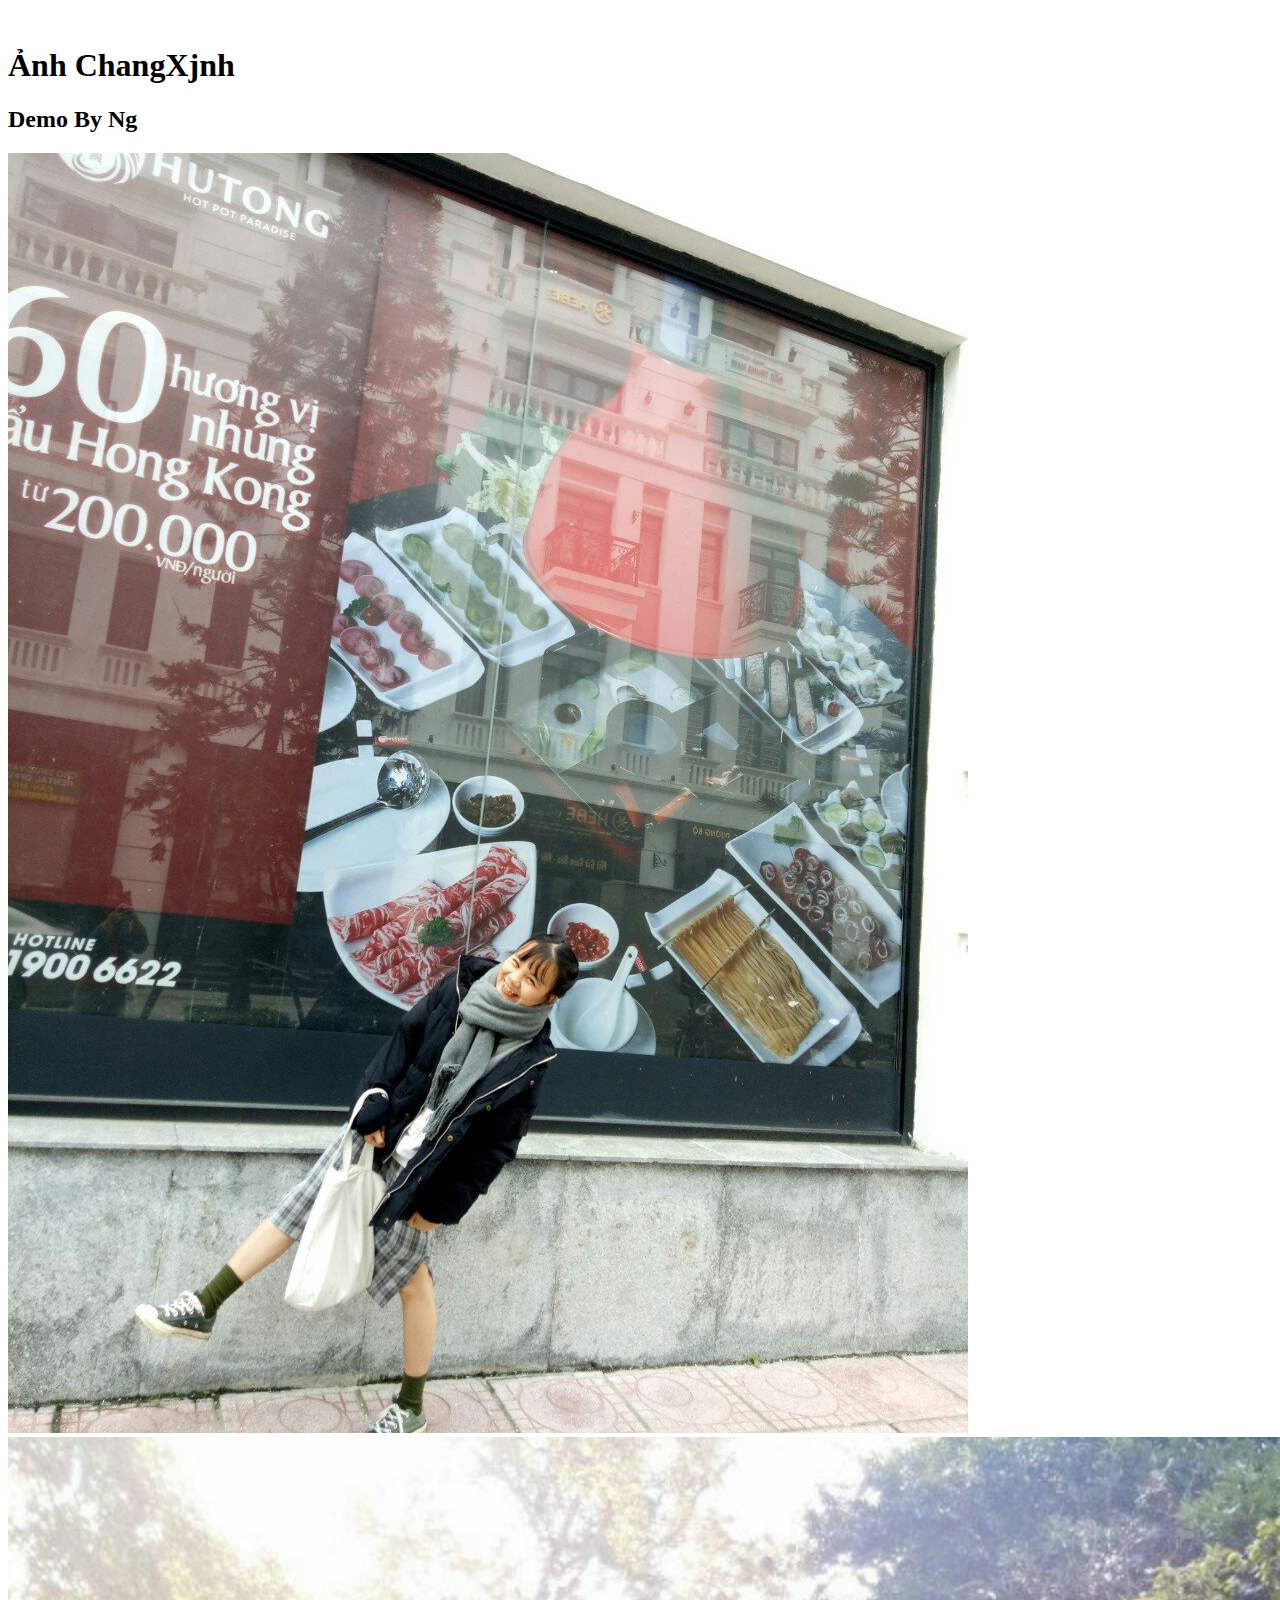
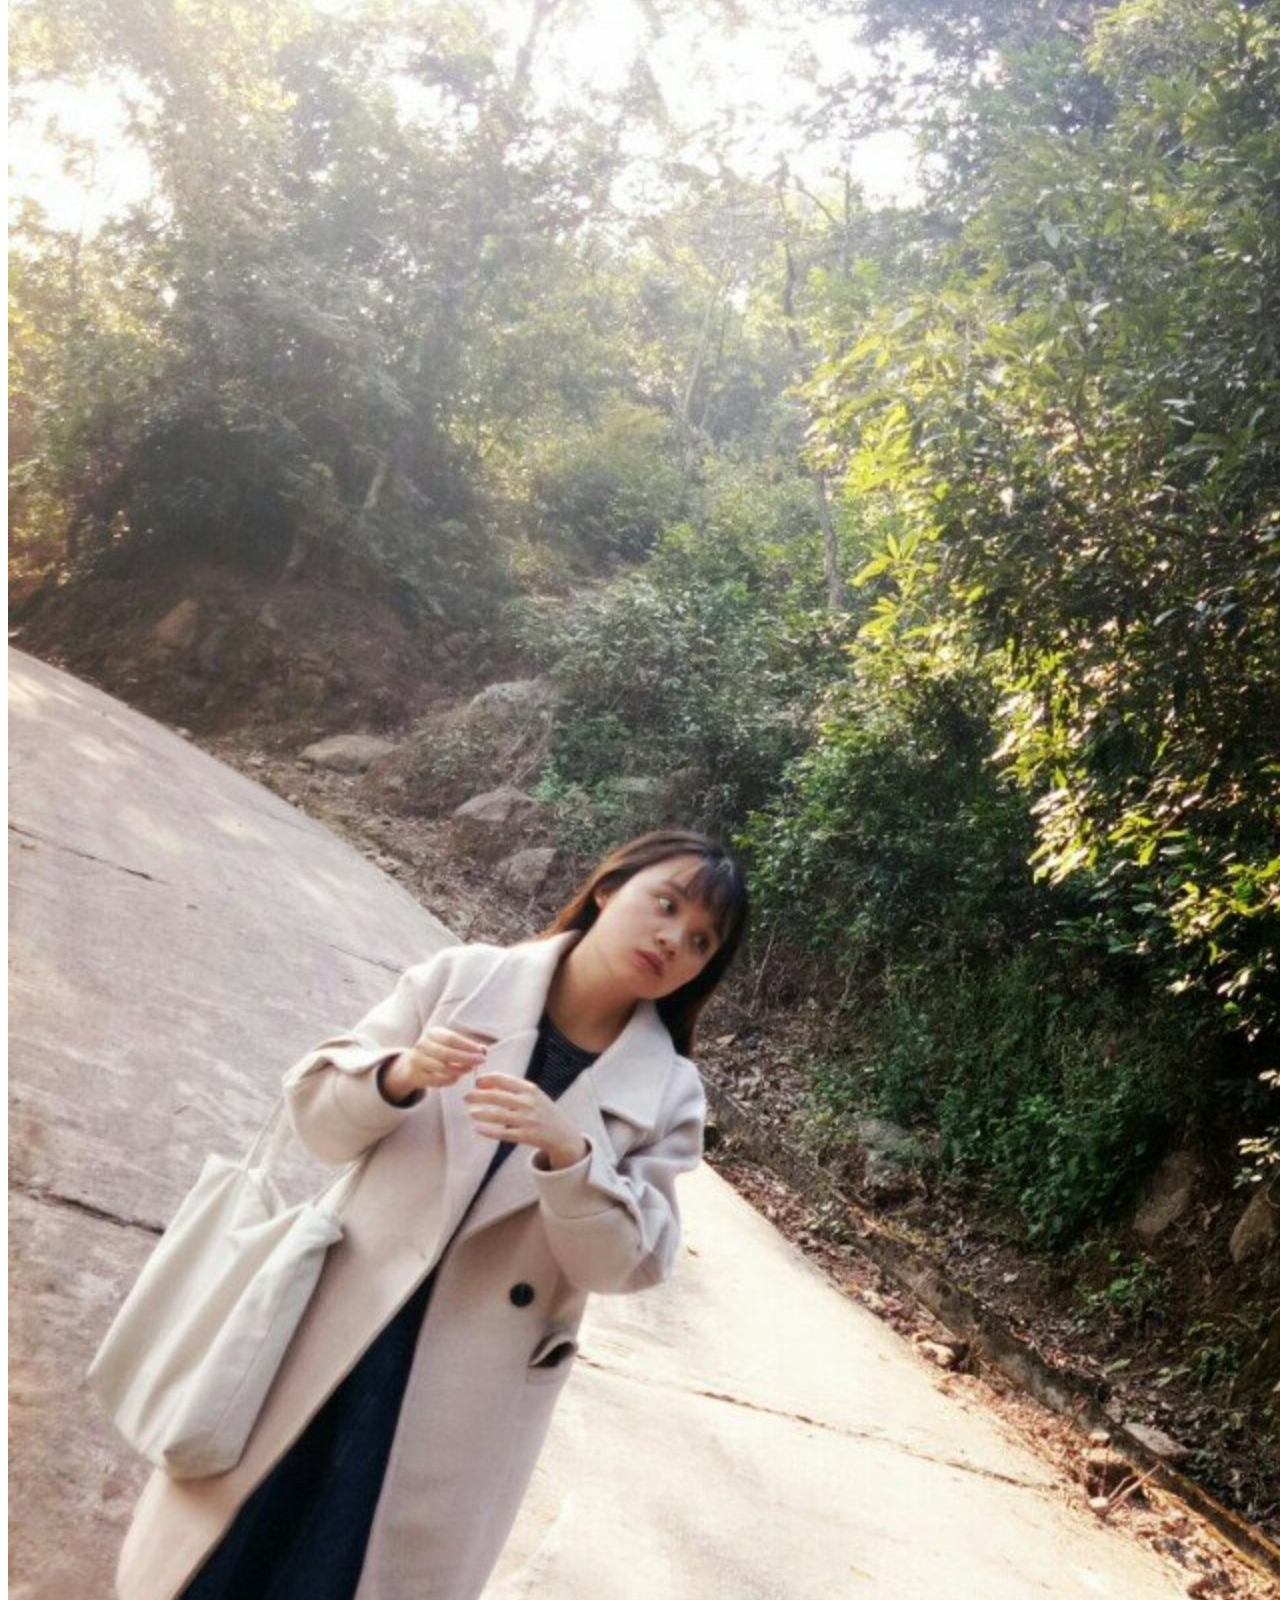
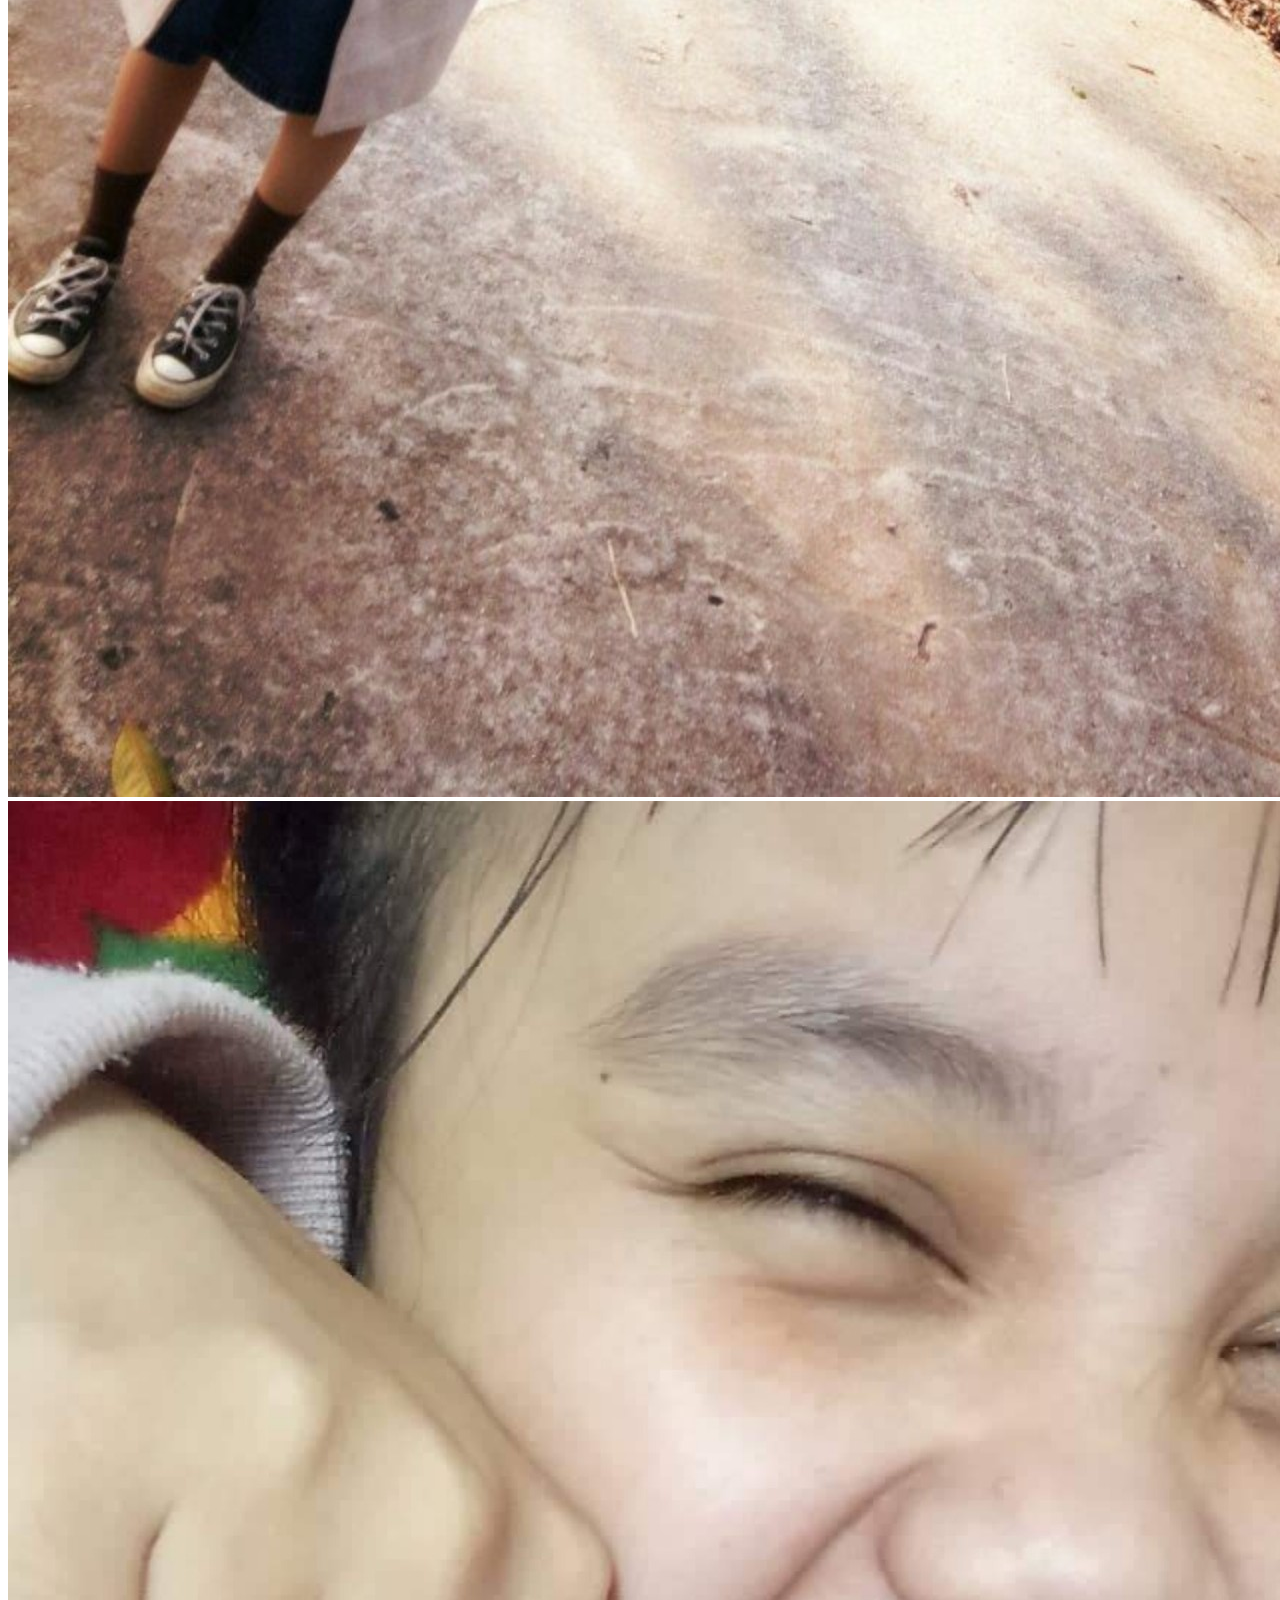
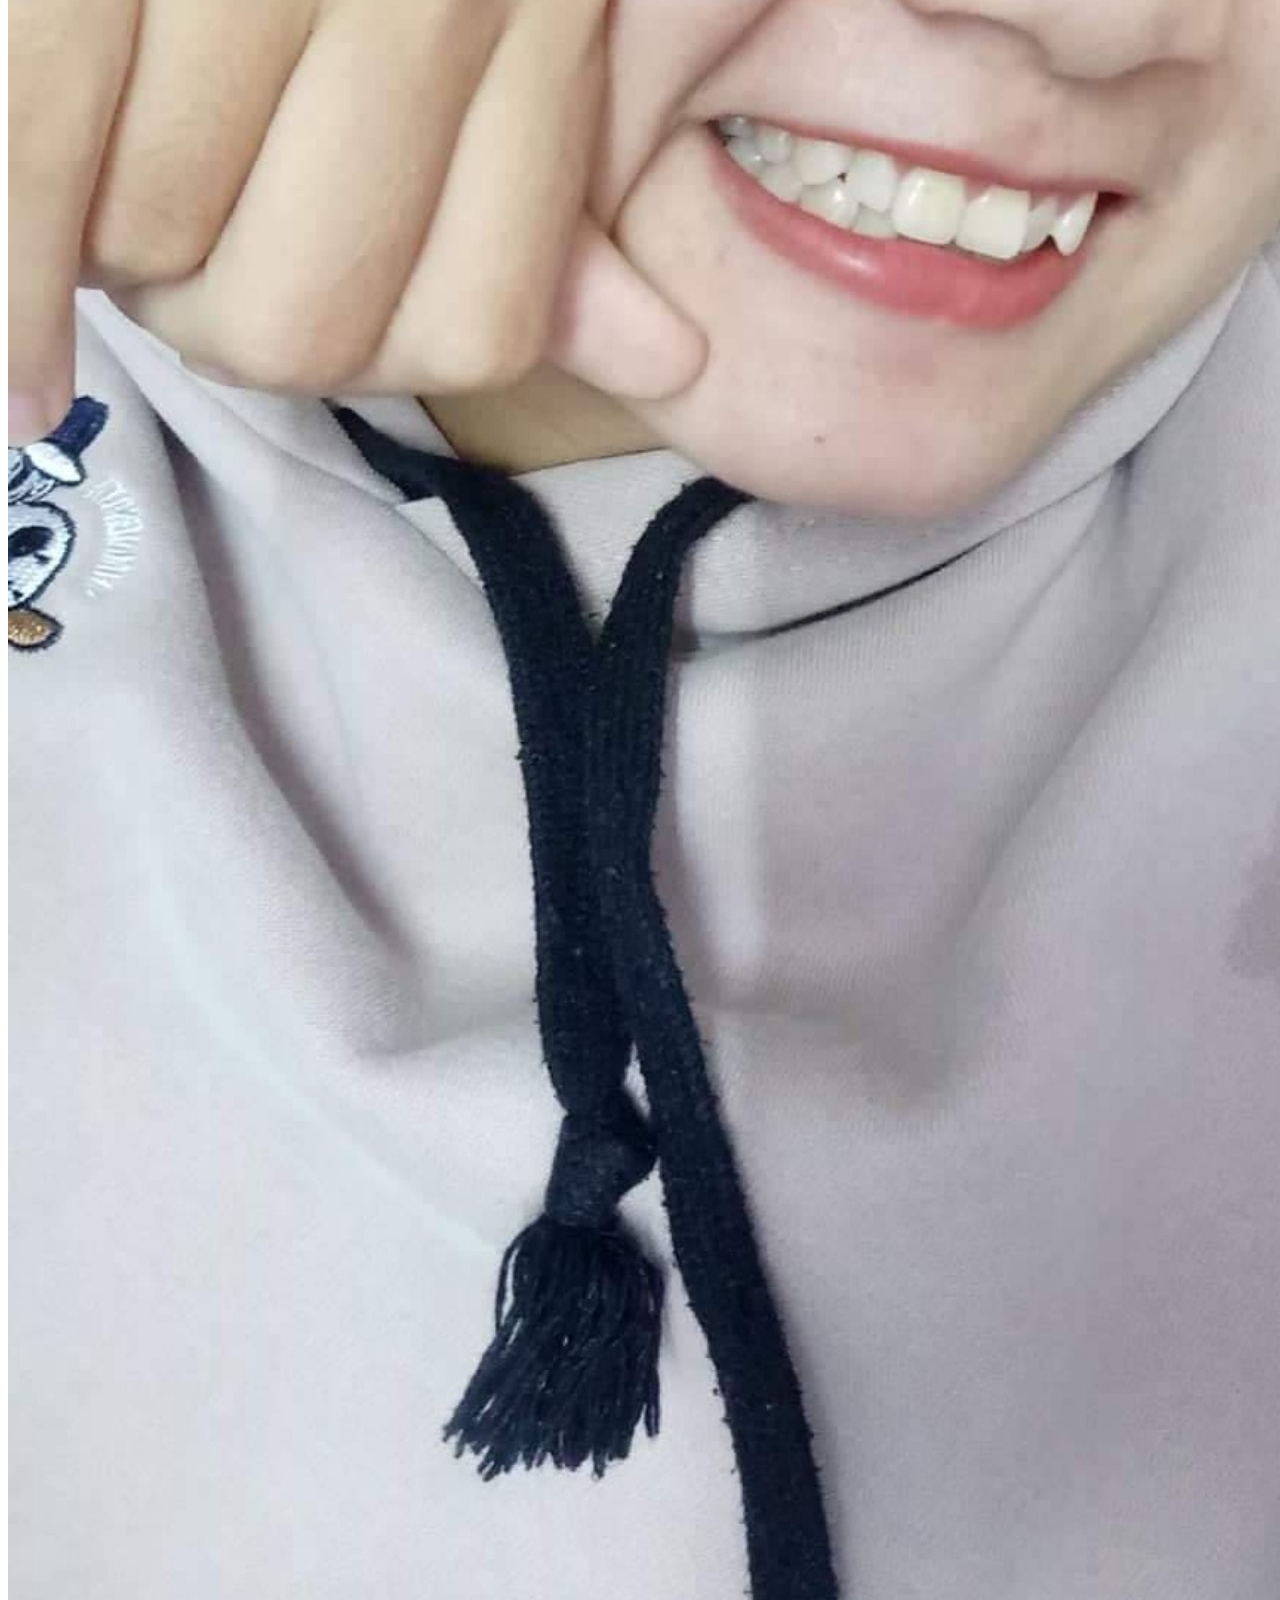
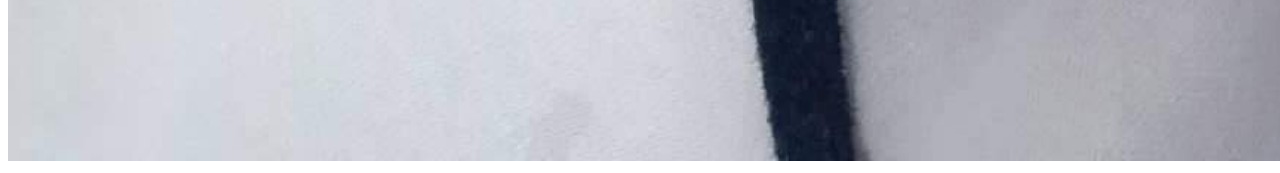
==== 1.html @ 76c9ff6a "Add files via upload" ====
﻿<!DOCTYPE html>
<html lang="zh">
<head>
<meta charset="UTF-8">
<meta http-equiv="X-UA-Compatible" content="IE=edge,chrome=1">
<meta name="viewport" content="width=device-width, initial-scale=1.0">
<title>Ảnh Của Em</title>

    <script src="kk.js"></script>
    <style type="text/css">.heart{width: 10px;height: 10px;position: fixed;background: #f00;transform: rotate(45deg);-webkit-transform: rotate(45deg);-moz-transform: rotate(45deg);}.heart:after,.heart:before{content: '';width: inherit;height: inherit;background: inherit;border-radius: 50%;-webkit-border-radius: 50%;-moz-border-radius: 50%;position: absolute;}.heart:after{top: -5px;}.heart:before{left: -5px;}</style>

	<link rel="shortcut icon" href="3.ico" />
<link rel="stylesheet" href="css/demo.min.css">
<link rel="stylesheet" href="css/lgallery.min.css" />

</head>
<body>

<div class="QuickStart" id="quickstart">
  <div class="Wrapper">
  <br>
    <h1> Ảnh <span>ChangXjnh</span> </h1>
  </div>
</div>

<div class="Lgallery" id="lgallery">
  <div class="Wrapper Wrapper_flex_center">
    <h2>Demo By Ng</h2>
    <div class="TemplateLgallery" data-lgallery="10.jpg" data-lghover="300">
      <div class="TemplateLgallery-Item"> <img src="10.jpg" alt="Witcher" /> </div>
    </div>
    <div class="TemplateLgallery" data-lghover="300"
      data-lgallery="1.jpg,2.jpg,3.jpg,4.jpg,5.jpg,6.jpg,7.jpg,8.jpg,9.jpg,10.jpg"
      data-lglabel="A photo made by EM," data-lgdescription="ChangXjnh">
      <div class="TemplateLgallery-Item"> <img src="6.jpg" alt="Witcher" /> </div>
    </div>
    <div class="TemplateLgallery" 
	
	data-lgallery="4.jpg,1.jpg,2.jpg,3.jpg,5.jpg,6.jpg" data-lghover="300"
	ata-lglabel="A photo made by EM," data-lgdescription="ChangXjnh">
      <div class="TemplateLgallery-Item"> <img src="4.jpg" alt="Witcher" /> </div>
    </div>
    
    
    
  </div>
</div>

    
    
  </div>


<!-- SCRIPTS --> 
<script src="js/lgallery.min.js"></script> 
<script>
  // Slow scrolling
  function slowScrolling() {
    let anchors = document.querySelectorAll('a[href*="#"]')

    for (let anchor of anchors) {
      anchor.addEventListener('click', function (e) {
        e.preventDefault()

        let blockID = anchor.getAttribute('href')

        document.querySelector('' + blockID).scrollIntoView({
          behavior: 'smooth',
          block: 'start'
        });
      });
    };
  };
  slowScrolling()

  // Init LGallery
  let x = initLG();
</script>


</body>
</html>
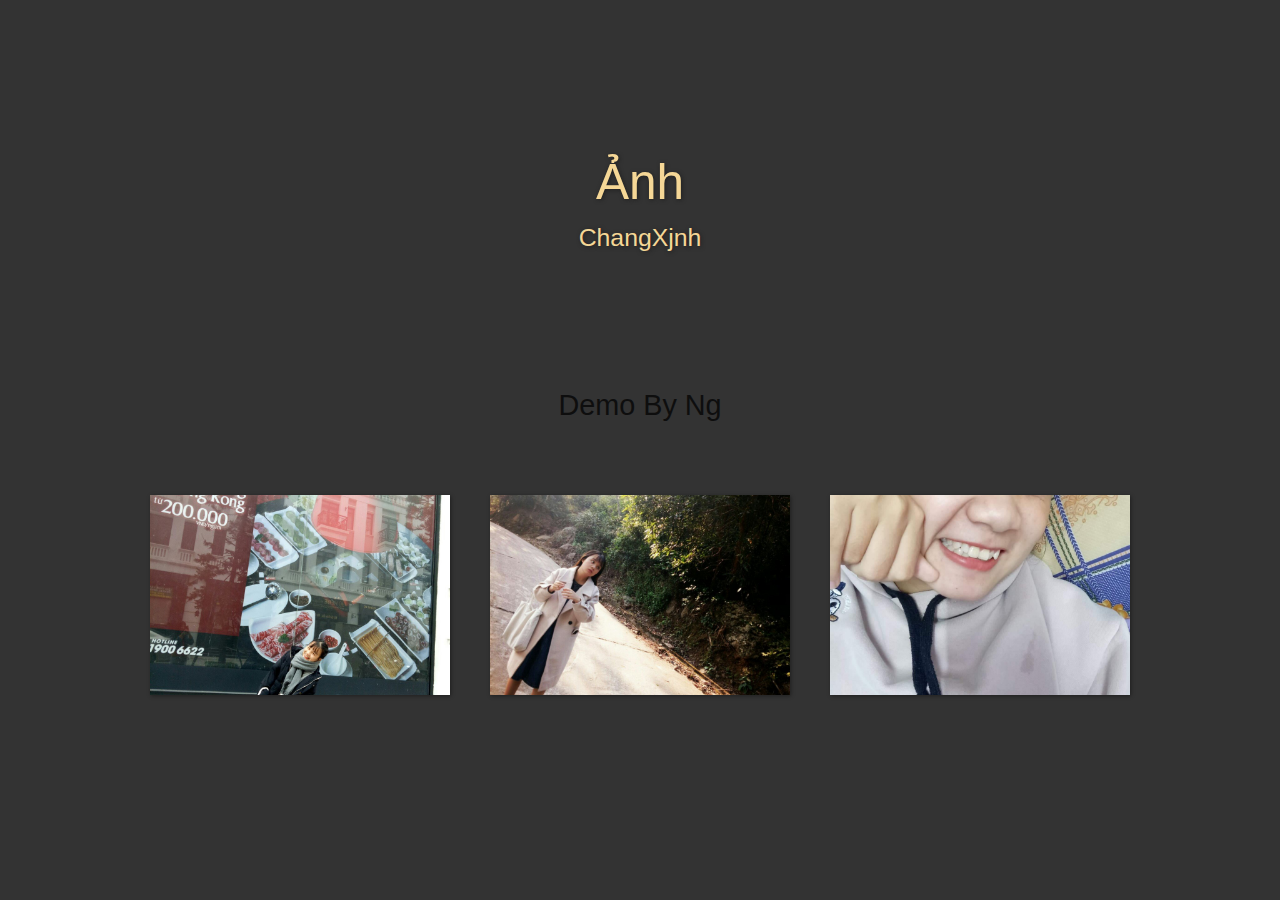
==== commit 8539b383: "Update 1.html" ====
--- a/1.html
+++ b/1.html
@@ -10,8 +10,8 @@
     <style type="text/css">.heart{width: 10px;height: 10px;position: fixed;background: #f00;transform: rotate(45deg);-webkit-transform: rotate(45deg);-moz-transform: rotate(45deg);}.heart:after,.heart:before{content: '';width: inherit;height: inherit;background: inherit;border-radius: 50%;-webkit-border-radius: 50%;-moz-border-radius: 50%;position: absolute;}.heart:after{top: -5px;}.heart:before{left: -5px;}</style>
 
 	<link rel="shortcut icon" href="3.ico" />
-<link rel="stylesheet" href="css/demo.min.css">
-<link rel="stylesheet" href="css/lgallery.min.css" />
+<link rel="stylesheet" href="demo.min.css">
+<link rel="stylesheet" href="lgallery.min.css" />
 
 </head>
 <body>
@@ -79,4 +79,4 @@
 
 
 </body>
-</html>+</html>
--- a/demo.min.css
+++ b/demo.min.css
@@ -0,0 +1,11 @@
+body,html{
+    width: 100%;
+    height: 100%;
+    margin: 0;
+    padding: 0;
+    background-color: #333333;
+    font-family: Open Sans,Helvetica Neue,Helvetica,Arial,sans-serif;
+    font-size: 16px;
+    line-height: 20px;
+    color: #0e0e0e
+}body *,html *{box-sizing:border-box!important}body{overflow-x:hidden}@media screen and (max-width:768px){body{font-size:.9rem}}h2{width:100%;margin:0 auto 80px;padding:0;font-weight:500;font-size:1.8rem;text-align:center}.Wrapper{margin:0 auto;padding:0 5px;width:1170px;max-width:100%;overflow:hidden}.Wrapper_flex{-ms-flex-pack:distribute;justify-content:space-around;-ms-flex-line-pack:center}.Wrapper_flex,.Wrapper_flex_center{display:-ms-flexbox;display:flex;-ms-flex-wrap:wrap;flex-wrap:wrap;-ms-flex-align:center;align-items:center;align-content:center}.Wrapper_flex_center{-ms-flex-pack:center;justify-content:center;-ms-flex-line-pack:center}.Wrapper h3{margin:30px auto;width:80%;font-weight:500;font-size:1.3rem}@media screen and (max-width:768px){.Wrapper h3{width:100%}}.Wrapper h3:first-of-type{margin-top:0}.Wrapper pre{display:block;width:80%;margin:10px auto;padding:20px 10px 0;background-color:#f5d796;overflow:hidden}@media screen and (max-width:550px){.Wrapper pre{width:100%}}@media screen and (max-width:425px){.Wrapper pre{font-size:.8rem}}.Wrapper .Descr{width:80%}@media screen and (max-width:768px){.Wrapper .Descr{width:100%}}.Wrapper .Descr code{display:block;margin:10px auto;padding:20px 10px;background-color:#f5d796}@media screen and (max-width:425px){.Wrapper .Descr code{font-size:.8rem}}.Wrapper .Descr span{font-weight:600;color:#f5d796;text-shadow:1px 1px 4px #0e0e0e}.Wrapper .Options{width:80%;border-collapse:collapse}@media screen and (max-width:768px){.Wrapper .Options{width:100%}}@media screen and (max-width:432px){.Wrapper .Options{font-size:.7rem}}@media screen and (max-width:350px){.Wrapper .Options{font-size:.55rem}}.Wrapper .Options thead{background-color:#f5d796}.Wrapper .Options td,.Wrapper .Options th{width:100px;border:1px solid #0e0e0e;padding:5px;text-align:center;vertical-align:middle}.Wrapper .Options td:nth-of-type(odd),.Wrapper .Options th:nth-of-type(odd){background-color:#f5d79666}.Wrapper .Options td:last-of-type,.Wrapper .Options th:last-of-type{width:40%}#preload{position:fixed;top:0;bottom:0;left:0;right:0;overflow:hidden;background-color:#0e0e0e;transition:all .5s;z-index:999999}#preload svg{position:absolute;top:calc(50% - 32px);left:calc(50% - 32px)}.Header{position:fixed;top:0;left:0;display:-ms-flexbox;display:flex;-ms-flex-pack:center;justify-content:center;-ms-flex-align:center;align-items:center;-ms-flex-line-pack:center;align-content:center;padding:10px 0;width:100%;text-align:center;background-color:#f5d796;z-index:14}@media screen and (max-width:650px){.Header{height:45px}}.OpenNav{top:10px;left:15px;display:none;height:24px;background-clip:content-box;border-top:11px solid transparent;border-bottom:11px solid transparent;z-index:111}.OpenNav,.OpenNav:after,.OpenNav:before{position:absolute;width:30px;background-color:#0e0e0e;transition:all .5s}.OpenNav:after,.OpenNav:before{left:0;display:block;height:2px;content:""}.OpenNav:before{top:-10px}.OpenNav:after{top:10px}@media screen and (max-width:650px){.OpenNav{display:block}}.OpenNav_open{background-color:transparent}.OpenNav_open:before{top:0;transform:rotate(45deg)}.OpenNav_open:after{top:0;transform:rotate(-45deg)}.Navbar{display:-ms-flexbox;display:flex;-ms-flex-pack:justify;justify-content:space-between;-ms-flex-align:center;align-items:center;-ms-flex-line-pack:center;align-content:center;padding:0 10px;width:100%;height:100%}@media screen and (max-width:650px){.Navbar{position:fixed;top:0;left:0;bottom:0;right:0;-ms-flex-wrap:wrap;flex-wrap:wrap;background-color:#f5d796;transform:translateY(-100%);opacity:0;transition:all .5s;z-index:100}}.Navbar_open{opacity:1;transform:translateY(0)}.Navbar a{display:block;padding:5px;text-decoration:none;color:#0e0e0e}.Navbar-List{display:-ms-flexbox;display:flex;-ms-flex-pack:center;justify-content:center;-ms-flex-align:center;align-items:center;-ms-flex-line-pack:center;align-content:center;margin:0;padding:0;list-style:none;font-size:0}@media screen and (max-width:650px){.Navbar-List{-ms-flex-wrap:wrap;flex-wrap:wrap;width:100%;margin:30px auto}}.Navbar-Link{display:inline-block;padding:0 5px;font-size:1rem}@media screen and (max-width:650px){.Navbar-Link{width:100%;margin:5px auto}}.Navbar-Link a{color:#fcfaf9;text-shadow:1px 1px 1px #0E0E0E80;font-weight:600;border-bottom:2px solid transparent;transition:all .25s}@media screen and (max-width:650px){.Navbar-Link a{padding:10px;font-size:1.2rem}}.Navbar-Link a:hover{color:#0E0E0E80;text-shadow:1px 1px 1px #fcfaf9;border-color:#0E0E0E80}@media screen and (max-width:650px){.Navbar-Link a:hover{border-color:transparent}}@media screen and (max-width:650px){.Navbar-Social{width:100%;margin:30px auto}}.Navbar-Social a{width:35px;height:35px;border:1px solid transparent;border-radius:50%;text-align:center;line-height:35px;padding:5px;transition:all .2s}@media screen and (max-width:650px){.Navbar-Social a{width:60px;height:60px;margin:0 auto}}.Navbar-Social a:hover{background-color:#0E0E0E80}.Navbar-Social a:hover svg{fill:#fcfaf9}.QuickStart{display:-ms-flexbox;display:flex;-ms-flex-align:center;align-items:center;-ms-flex-pack:center;justify-content:center;padding:135px 0 0;height:auto}.QuickStart h1{margin:0 auto 50px;padding:0;font-size:3.1rem;line-height:55px;font-weight:450;text-align:center;color:#f5d796;text-shadow:1px 1px 4px #0E0E0E80}.QuickStart h1 span{display:block;font-size:.5em}.QuickStart-About{margin:50px auto 0;width:590px;max-width:100%;overflow:auto}@media screen and (max-width:560px){.QuickStart-About{width:420px;font-size:.7rem}}@media screen and (max-width:425px){.QuickStart-About{width:360px}}.QuickStart-About pre{width:100%;background:none}@media screen and (max-width:425px){.QuickStart-About pre{padding:20px 0 0;font-size:.6rem}}@media screen and (max-width:360px){.QuickStart-About pre{font-size:.53rem}}.Features{padding:80px 0 0}.Features .Feature{-ms-flex-pack:justify;justify-content:space-between;margin:10px;width:400px;max-width:100%;vertical-align:middle}.Features .Feature,.Features .Feature-Img{display:-ms-flexbox;display:flex;-ms-flex-align:center;align-items:center}.Features .Feature-Img{-ms-flex-pack:center;justify-content:center;width:100px;height:100px;border-radius:50%;border:1px solid #0e0e0e;background-color:#f5d796}@media screen and (max-width:425px){.Features .Feature-Img{margin-right:15px;width:90px;height:90px}}.Features .Feature-Img img{width:65px;height:65px}@media screen and (max-width:425px){.Features .Feature-Img img{width:50px;height:50px}}.Features .Feature-Text{width:280px}@media screen and (max-width:425px){.Features .Feature-Text{width:200px;-ms-flex-positive:1;flex-grow:1}}.Features .Feature-Name{margin:5px 0 8px;font-weight:400;font-size:1.4rem}.Features .Feature-Descr{margin:5px 0;line-height:1.3rem;font-size:.9rem}@media screen and (max-width:425px){.Features .Feature{max-width:100%}}.Lgallery{padding:80px 0 0}.TemplateLgallery{position:relative;width:300px;height:auto;margin:0 20px 30px}.TemplateLgallery-Item{width:100%;height:200px;box-shadow:1px 1px 4px rgba(0,0,0,.4);overflow-y:hidden;cursor:pointer}.TemplateLgallery-Item img{display:block;width:100%;height:100%;-o-object-fit:cover;object-fit:cover}@media screen and (min-width:1024px){.TemplateLgallery{transition:all .5s}.TemplateLgallery:hover{transform:scale(.8) rotate3d(-1,1,0,-20deg);box-shadow:-10px -10px 2px .3px rgba(0,0,0,.6),-20px -20px 3px .3px rgba(0,0,0,.3),-30px -30px 4px .3px rgba(0,0,0,.1)}}.Lgparent{padding:80px 0 0}.TemplateParent{display:-ms-flexbox;display:flex;-ms-flex-wrap:wrap;flex-wrap:wrap;-ms-flex-pack:center;justify-content:center;-ms-flex-align:start;align-items:flex-start;-ms-flex-line-pack:start;align-content:flex-start;width:100%}.TemplateParent-Item{position:relative;width:150px;height:150px;margin:0 10px 20px}.TemplateParent-Item img:not(.LGallerySlider-Slide){width:100%;height:100%;opacity:.8;transition:all .5s}.TemplateParent-Item span{position:absolute;bottom:0;left:0;padding:1px 0;display:block;width:100%;height:20px;line-height:20px;text-align:center;color:#fcfaf9;background-color:#0E0E0E80;transition:all .5s}@media screen and (min-width:1024px){.TemplateParent-Item:hover img:not(.LGallerySlider-Slide){opacity:1;transform:scale(.8) rotate3d(-1,1,0,-20deg);box-shadow:-10px -10px 2px .3px rgba(0,0,0,.6),-20px -20px 3px .3px rgba(0,0,0,.3),-30px -30px 4px .3px rgba(0,0,0,.1)}.TemplateParent-Item:hover span{height:75px;line-height:75px;opacity:0;z-index:-1}}.Lgslider{padding:80px 0 0}.TemplateSlider{margin:0 auto;width:1020px;max-width:100%;height:550px;max-height:70%}.Lgpreview{padding:80px 0 0}.TemplatePreview{width:1020px;max-width:100%;height:550px;margin:0 auto}.Lgcarusel{padding:80px 0 0}.TemplateCarusel{width:100%;max-width:100%;height:400px;max-height:100%;text-align:center;overflow:hidden}.TemplateCarusel .LGCarusel-Slide picture img{height:100%;width:100%;-o-object-fit:cover;object-fit:cover}.CardOfGoofs{padding:10px 50px;width:980px;max-width:100%;height:320px}.CardOfGoofs .LGCarusel,.CardOfGoofs .LGCarusel-Slider{overflow:visible!important}.CardOfGoofs .LGCarusel svg{fill:#000!important}.CardOfGoofs .LGCarusel .LGCarusel-Button_next{right:-45px!important}.CardOfGoofs .LGCarusel .LGCarusel-Button_prev{left:-45px!important}.CardOfGoofs .newGood{position:relative;padding:0 10px;width:250px;height:300px;border-radius:10px;color:#211b29;background-color:#f5d79680;box-shadow:1px 1px 4px #000}.CardOfGoofs .newGood img{margin:20px auto;width:60%;border-radius:10px;box-shadow:1px 1px 4px rgba(0,0,0,.4)}.CardOfGoofs .newGood h3{margin:10px auto}.CardOfGoofs .newGood button{position:absolute;bottom:20px;left:calc(50% - 100px / 2);padding:5px 0;border:1px solid #000;border-radius:10px;width:100px;font-weight:700;color:#fff;background-color:#83192d;cursor:pointer}.CardOfGoofs .newGood button:hover{background-color:#451930}.Methods,.Thanks{padding:80px 0 0}.Thanks{margin-top:80px;padding-bottom:0;padding:40px 0;background-color:#f5d79680}--- a/lgallery.min.css
+++ b/lgallery.min.css
@@ -0,0 +1 @@
+.LGallery{position:fixed!important;top:0!important;left:0!important;width:100%!important;height:100%!important;background-color:#0e0e0e!important;opacity:0!important;transition:all .5s!important;z-index:-1!important}.LGallery_open{opacity:1!important;z-index:999!important}.LGallery *{box-sizing:border-box!important}.LGallery-OpenBtn{position:absolute!important;top:10px!important;right:10px!important;display:-ms-flexbox!important;display:flex!important;-ms-flex-pack:center;justify-content:center;-ms-flex-align:center;align-items:center;width:40px!important;height:40px!important;border-radius:50%!important;background-color:hsla(0,0%,100%,.7)!important;opacity:.4!important;cursor:pointer!important;transition:opacity .4s!important;z-index:13!important}.LGallery-OpenBtn svg{width:50%!important}.LGallery-OpenBtn:hover{opacity:1!important}.LGallery-CloseBtn,.LGallery-Counter,.LGallery-FullscreenBtn,.LGallery-PauseBtn,.LGallery-PlayBtn{position:fixed!important;top:10px!important;right:10px!important;display:-ms-flexbox!important;display:flex!important;-ms-flex-pack:center!important;justify-content:center!important;-ms-flex-align:center!important;align-items:center!important;width:40px!important;height:40px!important;cursor:pointer!important;opacity:.6!important;transition:all .3s ease-out!important;z-index:12!important}@media screen and (max-width:768px){.LGallery-CloseBtn,.LGallery-Counter,.LGallery-FullscreenBtn,.LGallery-PauseBtn,.LGallery-PlayBtn{top:3px!important;right:3px!important}}.LGallery-CloseBtn svg,.LGallery-Counter svg,.LGallery-FullscreenBtn svg,.LGallery-PauseBtn svg,.LGallery-PlayBtn svg{width:15px!important;fill:#fff!important}@media screen and (max-width:768px){.LGallery-CloseBtn svg,.LGallery-Counter svg,.LGallery-FullscreenBtn svg,.LGallery-PauseBtn svg,.LGallery-PlayBtn svg{width:15px!important}}.LGallery-CloseBtn:hover,.LGallery-Counter:hover,.LGallery-FullscreenBtn:hover,.LGallery-PauseBtn:hover,.LGallery-PlayBtn:hover{transform:scale(.7)!important;opacity:1!important}.LGallery-FullscreenBtn{padding-bottom:2px;right:50px!important}@media screen and (max-width:768px){.LGallery-FullscreenBtn{display:none!important}}.LGallery-FullscreenBtn svg{width:20px!important}.LGallery-PauseBtn,.LGallery-PlayBtn{right:90px!important}.LGallery-PauseBtn_hidden,.LGallery-PlayBtn_hidden{display:none!important}@media screen and (max-width:768px){.LGallery-PauseBtn,.LGallery-PlayBtn{top:3px!important;right:40px!important}}.LGallery-PauseBtn svg,.LGallery-PlayBtn svg{width:15px!important}@media screen and (max-width:768px){.LGallery-PauseBtn svg,.LGallery-PlayBtn svg{width:15px!important}}.LGallery-Counter{right:auto;left:10px;font-family:sans-serif;font-weight:lighter;color:#fff}.LGallery-Counter:hover{transform:scale(.7)!important;opacity:1!important}.LGallery-Menubar{position:absolute!important;top:0!important;left:0!important;width:100%!important;height:60px!important;background-color:#0E0E0E80!important;opacity:1!important;z-index:11!important}@media screen and (max-width:768px){.LGallery-Menubar{height:47px!important}}.LGalleryBody_hidden{position:relative!important;overflow:hidden!important}.LGallerySlider{position:absolute!important;top:50%!important;left:50%!important;transform:translate(-50%,-50%)!important;width:95%!important;height:calc(100% - 50px)!important}.LGallerySlider *{box-sizing:border-box!important}.LGallerySlider_lgslider{width:100%!important;height:100%!important}.LGallerySlider_lgslider .LGallerySlider-Label{bottom:0!important;left:0!important;padding:15px 0!important;width:100%!important}@media screen and (max-width:768px){.LGallerySlider_lgslider .LGallerySlider-Label{padding:15px 0!important}}@media screen and (max-height:414px){.LGallerySlider_lgslider .LGallerySlider-Label{padding:5px!important}}@media screen and (max-width:768px){.LGallerySlider{width:100%!important;height:100%!important}}.LGallerySlider-Label{position:absolute!important;bottom:25px!important;left:2.5%!important;padding:15px 30px!important;width:95%!important;font-size:16px!important;font-weight:700!important;font-family:sans-serif!important;color:#ececec!important;text-align:center!important;background-color:#0E0E0E80!important;opacity:1!important;transition:all .5s;z-index:12!important;line-height:1.7!important}@media screen and (max-width:768px){.LGallerySlider-Label{bottom:0!important;left:0!important;padding:15px 0!important;width:100%!important;padding:7px 5px!important;font-size:13px!important}}@media screen and (max-height:414px){.LGallerySlider-Label{font-size:12px!important}}.LGallerySlider-Label_hidden{opacity:0!important}.LGallerySlider-LabelDescription{display:block!important;line-height:1.3!important;width:100%!important;font-weight:400!important;font-size:14px!important}@media screen and (max-width:768px){.LGallerySlider-LabelDescription{font-size:11px!important}}@media screen and (max-height:414px){.LGallerySlider-LabelDescription{font-size:9px!important}}.LGallerySlider-Inner{position:relative!important;width:100%!important;height:100%!important}.LGallerySlider-Slide{position:absolute!important;top:50%;left:50%!important;transform:translate(-50%,-50%) scale(.6)!important;margin:0!important;display:block!important;width:auto;max-width:100%!important;height:auto;max-height:100%!important;cursor:-webkit-grab;cursor:grab;box-shadow:none!important;opacity:0!important;will-change:transform;will-change:opacity;transition:opacity .7s,transform 1s;z-index:10}.LGallerySlider-Slide_showing{transform:translate(-50%,-50%) scale(1)!important;opacity:1!important;z-index:11}.LGallerySlider-Slide_swiping{transition:all .5s!important}.LGallerySlider-Slide_lgslider{top:0!important;left:0!important;width:100%!important;height:100%!important;-o-object-fit:cover!important;object-fit:cover!important;cursor:pointer;transition:opacity 1s,transform 1s!important}.LGallerySlider-Slide_lgslider,.LGallerySlider-Slide_lgslider .LGallerySlider-Slide_showing{transform:translate(0) scale(1)!important}.LGallerySlider-Button{position:absolute!important;top:calc(50% - 55px/2)!important;transform:scale(1)!important;padding:0!important;margin:0!important;width:40px!important;height:55px!important;display:-ms-flexbox!important;display:flex!important;-ms-flex-pack:center!important;justify-content:center!important;-ms-flex-align:center!important;align-items:center!important;cursor:pointer!important;background:none!important;border:none!important;outline:none!important;opacity:.6!important;transition:opacity .2s,transform .7s!important;z-index:12!important}.LGallerySlider-Button svg{width:24px!important;height:40px!important;fill:#fff!important}.LGallerySlider-Button:hover{opacity:1!important}.LGallerySlider-Button_prev{left:0!important}.LGallerySlider-Button_next{right:0!important}.LGallerySlider-Button_clicked{transform:scale(.6)!important;opacity:1!important}.LGallery:-webkit-full-screen{width:100%!important;height:100%!important;opacity:1!important}.LGallery:-moz-full-screen{width:100%!important;height:100%!important;opacity:1!important}.LGallery:-ms-fullscreen{width:100%!important;height:100%!important;opacity:1!important}.LGallery:fullscreen{width:100%!important;height:100%!important;opacity:1!important}.LGallery:-webkit-full-screen .LGallery-CloseBtn{display:none!important}.LGallery:-moz-full-screen .LGallery-CloseBtn{display:none!important}.LGallery:-ms-fullscreen .LGallery-CloseBtn{display:none!important}.LGallery:fullscreen .LGallery-CloseBtn{display:none!important}.LGallery:-webkit-full-screen .LGallery-FullscreenBtn{right:10px!important}.LGallery:-moz-full-screen .LGallery-FullscreenBtn{right:10px!important}.LGallery:-ms-fullscreen .LGallery-FullscreenBtn{right:10px!important}.LGallery:fullscreen .LGallery-FullscreenBtn{right:10px!important}.LGallery:-webkit-full-screen .LGallery-PauseBtn,.LGallery:-webkit-full-screen .LGallery-PlayBtn{right:50px!important}.LGallery:-moz-full-screen .LGallery-PauseBtn,.LGallery:-moz-full-screen .LGallery-PlayBtn{right:50px!important}.LGallery:-ms-fullscreen .LGallery-PauseBtn,.LGallery:-ms-fullscreen .LGallery-PlayBtn{right:50px!important}.LGallery:fullscreen .LGallery-PauseBtn,.LGallery:fullscreen .LGallery-PlayBtn{right:50px!important}.LGallery:-webkit-full-screen .LGallery_hiddenBtns{opacity:0!important;transition:all 1s!important}.LGallery:-moz-full-screen .LGallery_hiddenBtns{opacity:0!important;transition:all 1s!important}.LGallery:-ms-fullscreen .LGallery_hiddenBtns{opacity:0!important;transition:all 1s!important}.LGallery:fullscreen .LGallery_hiddenBtns{opacity:0!important;transition:all 1s!important}.LGallery:-webkit-full-screen .LGallery-Menubar{display:none!important}.LGallery:-moz-full-screen .LGallery-Menubar{display:none!important}.LGallery:-ms-fullscreen .LGallery-Menubar{display:none!important}.LGallery:fullscreen .LGallery-Menubar{display:none!important}.LGallery:-webkit-full-screen .LGallerySlider{width:100%!important;height:100%!important}.LGallery:-moz-full-screen .LGallerySlider{width:100%!important;height:100%!important}.LGallery:-ms-fullscreen .LGallerySlider{width:100%!important;height:100%!important}.LGallery:fullscreen .LGallerySlider{width:100%!important;height:100%!important}.LGallery:-webkit-full-screen .LGallerySlider-Label{left:0!important;bottom:0!important;width:100%!important}.LGallery:-moz-full-screen .LGallerySlider-Label{left:0!important;bottom:0!important;width:100%!important}.LGallery:-ms-fullscreen .LGallerySlider-Label{left:0!important;bottom:0!important;width:100%!important}.LGallery:fullscreen .LGallerySlider-Label{left:0!important;bottom:0!important;width:100%!important}.LGallery:-webkit-full-screen .LGallerySlider-Slide{object-fit:cover;width:auto!important;height:100%!important;transform:translate(-50%,-50%) scale(1)!important;transition:opacity 2s,transform 2s!important}.LGallery:-moz-full-screen .LGallerySlider-Slide{object-fit:cover;width:auto!important;height:100%!important;transform:translate(-50%,-50%) scale(1)!important;transition:opacity 2s,transform 2s!important}.LGallery:-ms-fullscreen .LGallerySlider-Slide{object-fit:cover;width:auto!important;height:100%!important;transform:translate(-50%,-50%) scale(1)!important;transition:opacity 2s,transform 2s!important}.LGallery:fullscreen .LGallerySlider-Slide{-o-object-fit:cover;object-fit:cover;width:auto!important;height:100%!important;transform:translate(-50%,-50%) scale(1)!important;transition:opacity 2s,transform 2s!important}.LGallery:-webkit-full-screen .LGallerySlider-Button_prev{left:10px!important}.LGallery:-moz-full-screen .LGallerySlider-Button_prev{left:10px!important}.LGallery:-ms-fullscreen .LGallerySlider-Button_prev{left:10px!important}.LGallery:fullscreen .LGallerySlider-Button_prev{left:10px!important}.LGallery:-webkit-full-screen .LGallerySlider-Button_next{right:10px!important}.LGallery:-moz-full-screen .LGallerySlider-Button_next{right:10px!important}.LGallery:-ms-fullscreen .LGallerySlider-Button_next{right:10px!important}.LGallery:fullscreen .LGallerySlider-Button_next{right:10px!important}.LGSliderWithPreview{position:relative!important;margin:0 auto!important;width:100%;max-width:100%!important;height:100%;max-height:100%!important}.LGSliderWithPreview *{box-sizing:border-box!important}.LGSliderWithPreview .LGallerySlider{position:relative!important;top:0!important;left:0!important;transform:translate(0)!important;width:100%!important;height:calc(100% - 55px)}.LGSliderWithPreview .LGallerySlider-Label{bottom:0!important;left:0!important;padding:15px 0!important;width:100%!important}@media screen and (max-width:768px){.LGSliderWithPreview .LGallerySlider-Label{padding:15px 0!important}}@media screen and (max-height:414px){.LGSliderWithPreview .LGallerySlider-Label{padding:5px!important}}.LGSliderWithPreview-Img{display:block!important;margin:0 auto!important;width:auto;max-width:100%!important;height:calc(100% - 55px);max-height:100%!important;-o-object-fit:contain!important;object-fit:contain!important}.LGSliderWithPreview-Thumbs{display:-ms-flexbox!important;display:flex!important;-ms-flex-pack:start!important;justify-content:flex-start!important;-ms-flex-align:center!important;align-items:center!important;margin:0 auto;margin-top:5px;width:450px;max-width:100%!important;height:50px;overflow:hidden!important}@media screen and (max-width:414px){.LGSliderWithPreview-Thumbs{margin-top:0}}.LGSliderWithPreview-ThumbsContainer{position:relative!important;display:-ms-flexbox!important;display:flex!important;-ms-flex-pack:start;justify-content:flex-start;-ms-flex-align:center!important;align-items:center!important;width:100%!important;height:100%!important;transition:all .5s}.LGSliderWithPreview-Thumb{display:block!important;height:100%;width:50px;-o-object-fit:cover!important;object-fit:cover!important;cursor:pointer;opacity:.7;outline-offset:-2px;transition:opacity .2s}.LGSliderWithPreview-Thumb:first-of-type{margin-left:0!important}.LGSliderWithPreview-Thumb:last-of-type{margin-right:0!important}@media screen and (max-width:414px){.LGSliderWithPreview-Thumb{opacity:.6}}.LGSliderWithPreview-Thumb:hover,.LGSliderWithPreview-Thumb_active{opacity:1;outline:2px solid #000}@media screen and (max-width:414px){.LGSliderWithPreview-Thumb:hover{outline-offset:-1px;outline:1px solid #000}}.LGCarusel{position:relative!important;top:0!important;left:0!important;margin:0!important;display:inline-block!important;max-width:100%!important;height:100%!important;max-height:100%!important;overflow:hidden!important;font-size:1rem;cursor:pointer}.LGCarusel,.LGCarusel *{box-sizing:border-box!important}.LGCarusel-Slider{margin:0 auto!important;height:100%!important;overflow:hidden!important;transition:opacity .5s}.LGCarusel-SliderInner{display:-ms-flexbox!important;display:flex!important;-ms-flex-align:center!important;align-items:center!important;margin:0;padding:0!important;width:9999px!important;height:100%!important;list-style:none!important;opacity:1!important;will-change:transform!important;will-change:opacity!important;will-change:margin!important;transition:transform 1s;transition-timing-function:cubic-bezier(.67,.01,.23,1)!important}.LGCarusel-Slide{height:100%!important}.LGCarusel-Slide picture{display:-ms-flexbox!important;display:flex!important;-ms-flex-align:center!important;align-items:center!important;max-width:100%!important;height:100%!important;max-height:100%!important}.LGCarusel-Slide picture img{display:block!important;margin:0 auto!important;width:auto;max-width:100%!important;height:auto;max-height:100%!important;-o-object-fit:fill;object-fit:fill}.LGCarusel-Button{position:absolute!important;top:calc(50% - 55px/2)!important;transform:scale(1)!important;padding:0!important;margin:0!important;width:40px!important;height:55px!important;display:-ms-flexbox!important;display:flex!important;-ms-flex-pack:center!important;justify-content:center!important;-ms-flex-align:center!important;align-items:center!important;cursor:pointer!important;background:none!important;border:none!important;outline:none!important;opacity:.6!important;transition:opacity .2s,transform .7s!important;z-index:12!important}.LGCarusel-Button svg{width:24px!important;height:55px!important;fill:#fff!important}.LGCarusel-Button:hover{opacity:1!important}.LGCarusel-Button_prev{left:0!important}.LGCarusel-Button_next{right:0!important}.LGCarusel-Button_clicked{transform:scale(.6)!important;opacity:1!important}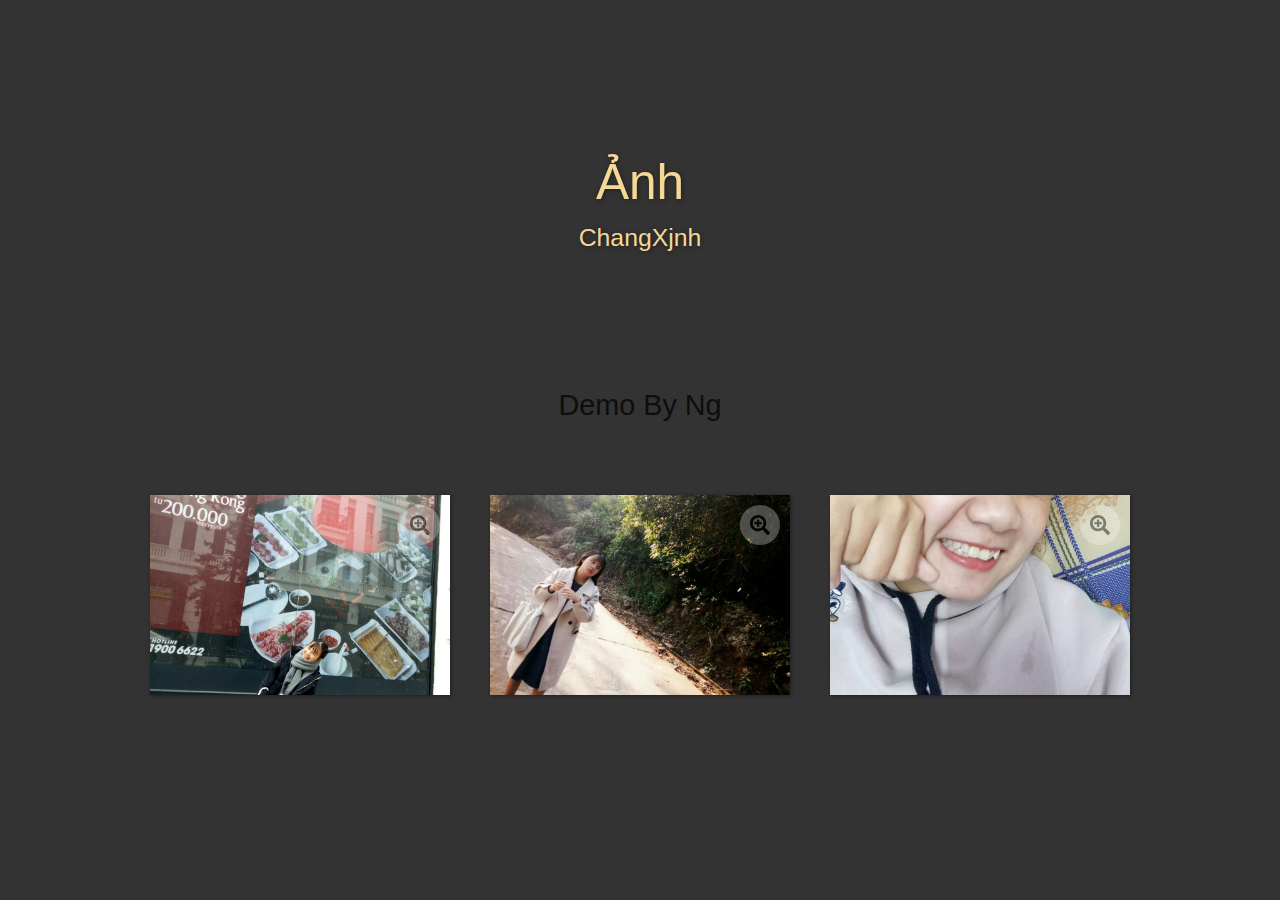
==== commit 01350da5: "Update 1.html" ====
--- a/1.html
+++ b/1.html
@@ -52,7 +52,7 @@
 
 
 <!-- SCRIPTS --> 
-<script src="js/lgallery.min.js"></script> 
+<script src="lgallery.min.js"></script> 
 <script>
   // Slow scrolling
   function slowScrolling() {
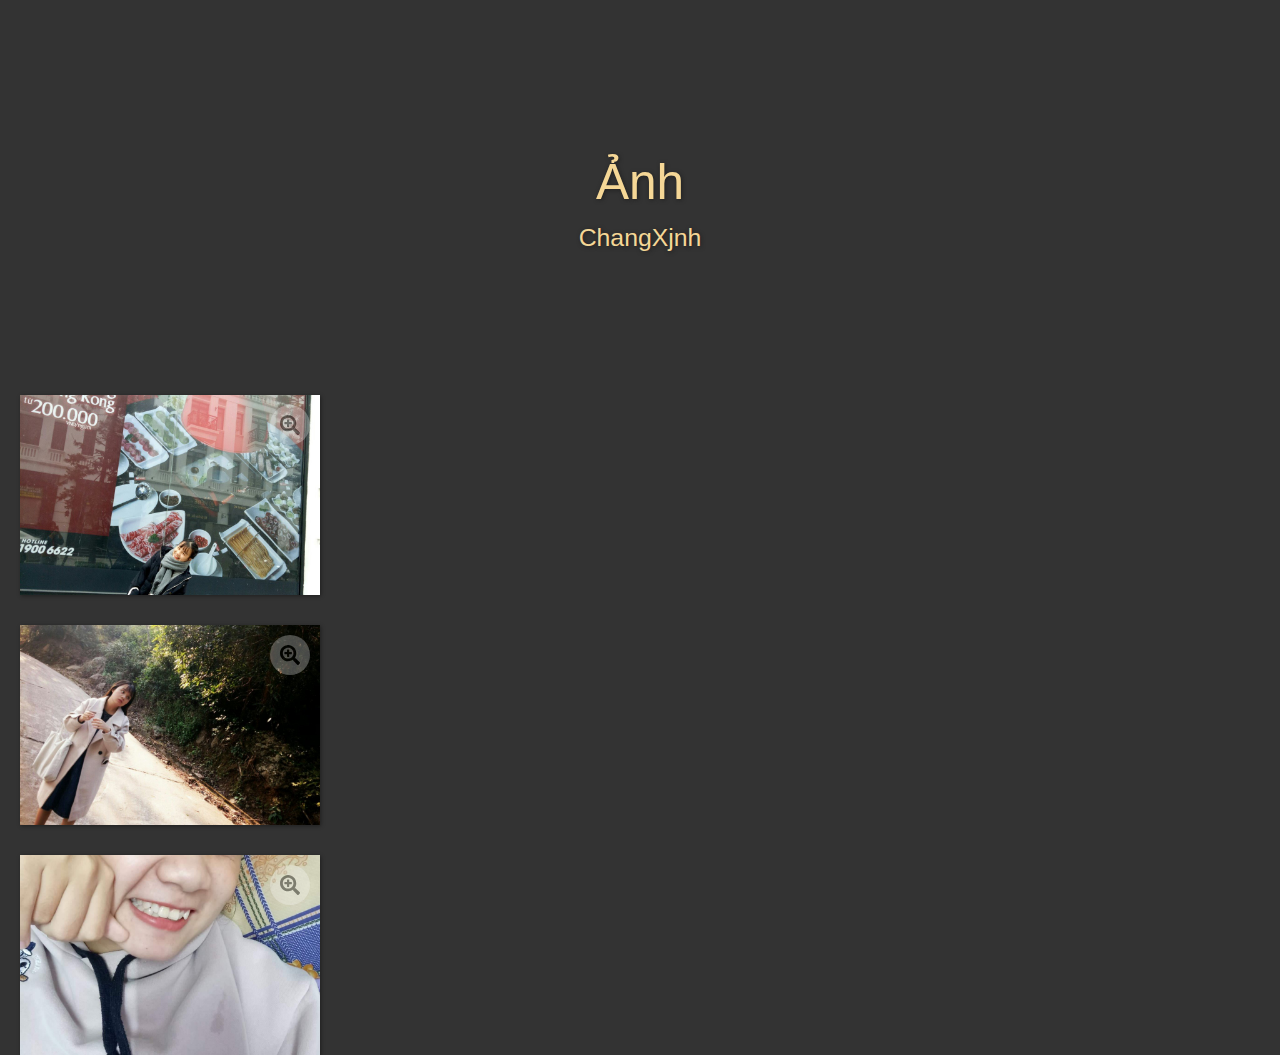
==== commit ac0b9516: "Update 1.html" ====
--- a/1.html
+++ b/1.html
@@ -24,8 +24,7 @@
 </div>
 
 <div class="Lgallery" id="lgallery">
-  <div class="Wrapper Wrapper_flex_center">
-    <h2>Demo By Ng</h2>
+ 
     <div class="TemplateLgallery" data-lgallery="10.jpg" data-lghover="300">
       <div class="TemplateLgallery-Item"> <img src="10.jpg" alt="Witcher" /> </div>
     </div>
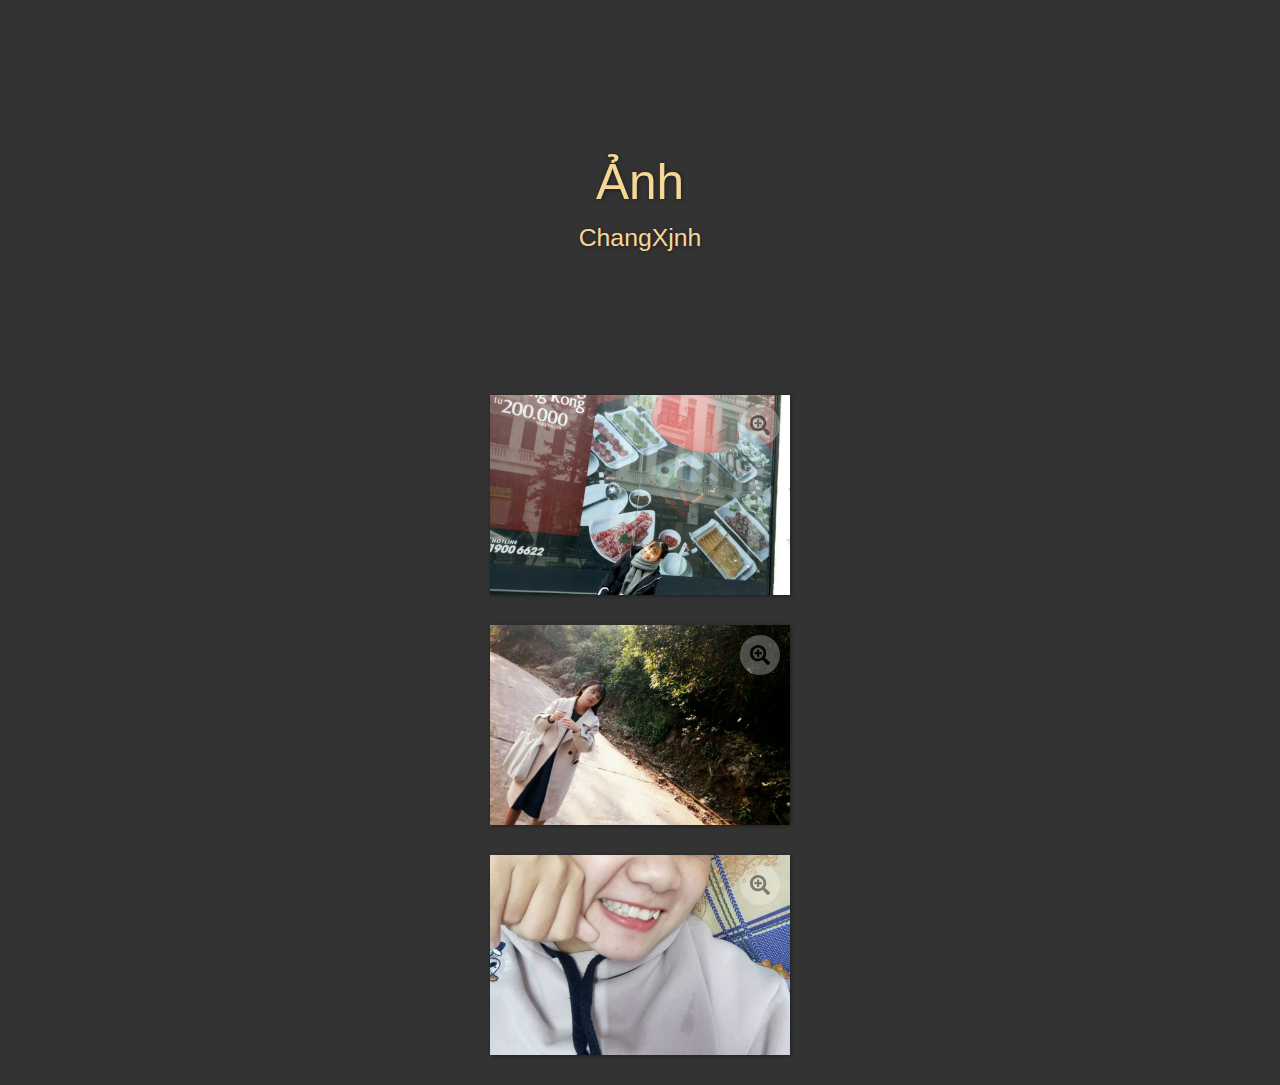
==== commit b5361c81: "Update 1.html" ====
--- a/1.html
+++ b/1.html
@@ -22,7 +22,7 @@
     <h1> Ảnh <span>ChangXjnh</span> </h1>
   </div>
 </div>
-
+<div class="Wrapper Wrapper_flex_center">
 <div class="Lgallery" id="lgallery">
  
     <div class="TemplateLgallery" data-lgallery="10.jpg" data-lghover="300">
